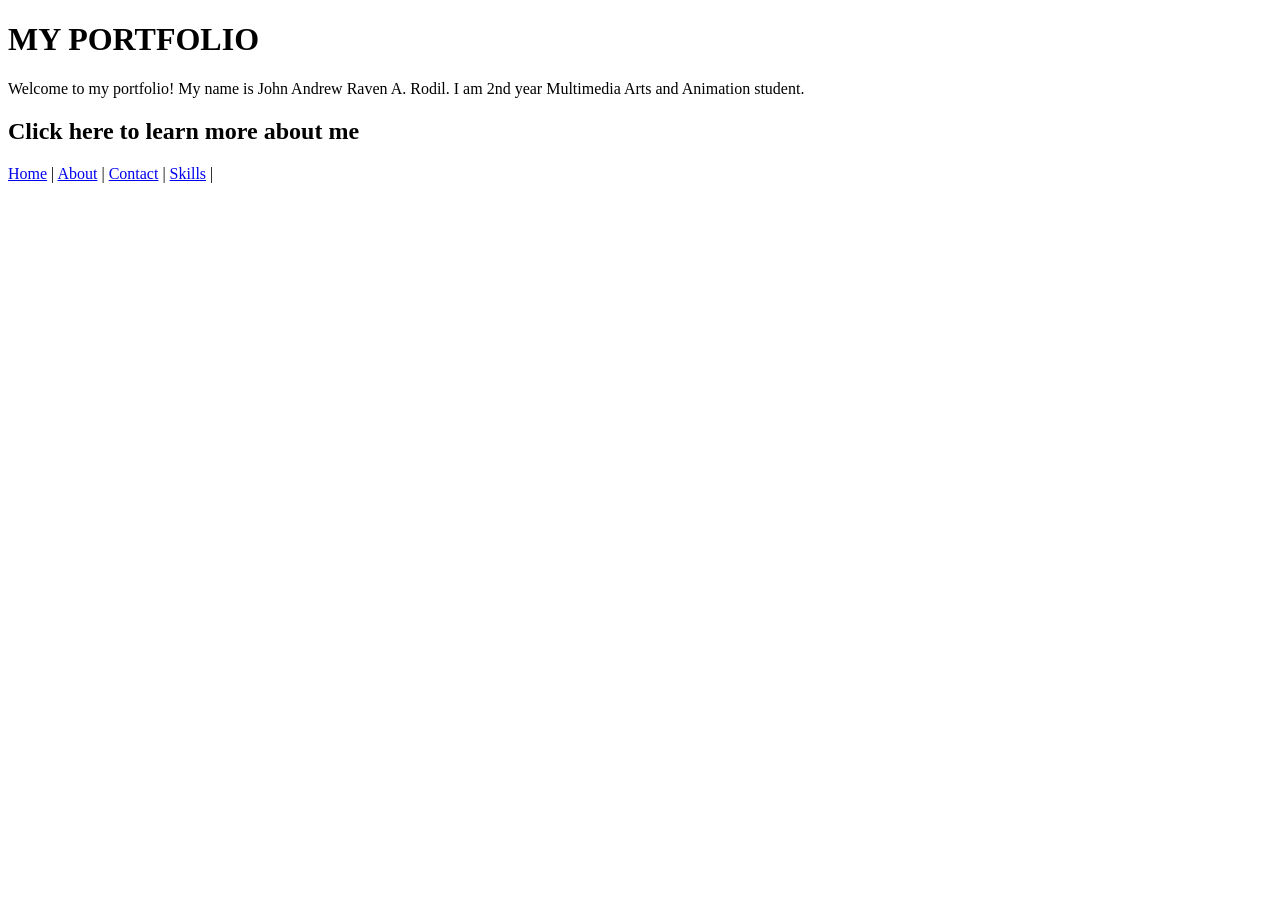
==== index.html @ c21dcda6 "..." ====
<!DOCTYPE html>
<html lang="en"> 
    <head>
        <meta charset="UTF-8">
        <meta name="viewport" content="width=device-width, initial-scale=1.0">
        <title>Portfolio</title>
    </head>
    <body>
        <header>
            <h1>MY PORTFOLIO</h1>
        </header>
        <p>Welcome to my portfolio! My name is John Andrew Raven A. Rodil. I am 2nd year Multimedia Arts and Animation student.</p>
            <h2>Click here to learn more about me</h2>
        <nav>
            <a href="index.html">Home</a> |
            <a href="about.html">About</a> |
            <a href="contact.html">Contact</a> |
            <a href="skills.html">Skills</a> |
        </nav>

        
    </body>
</html>
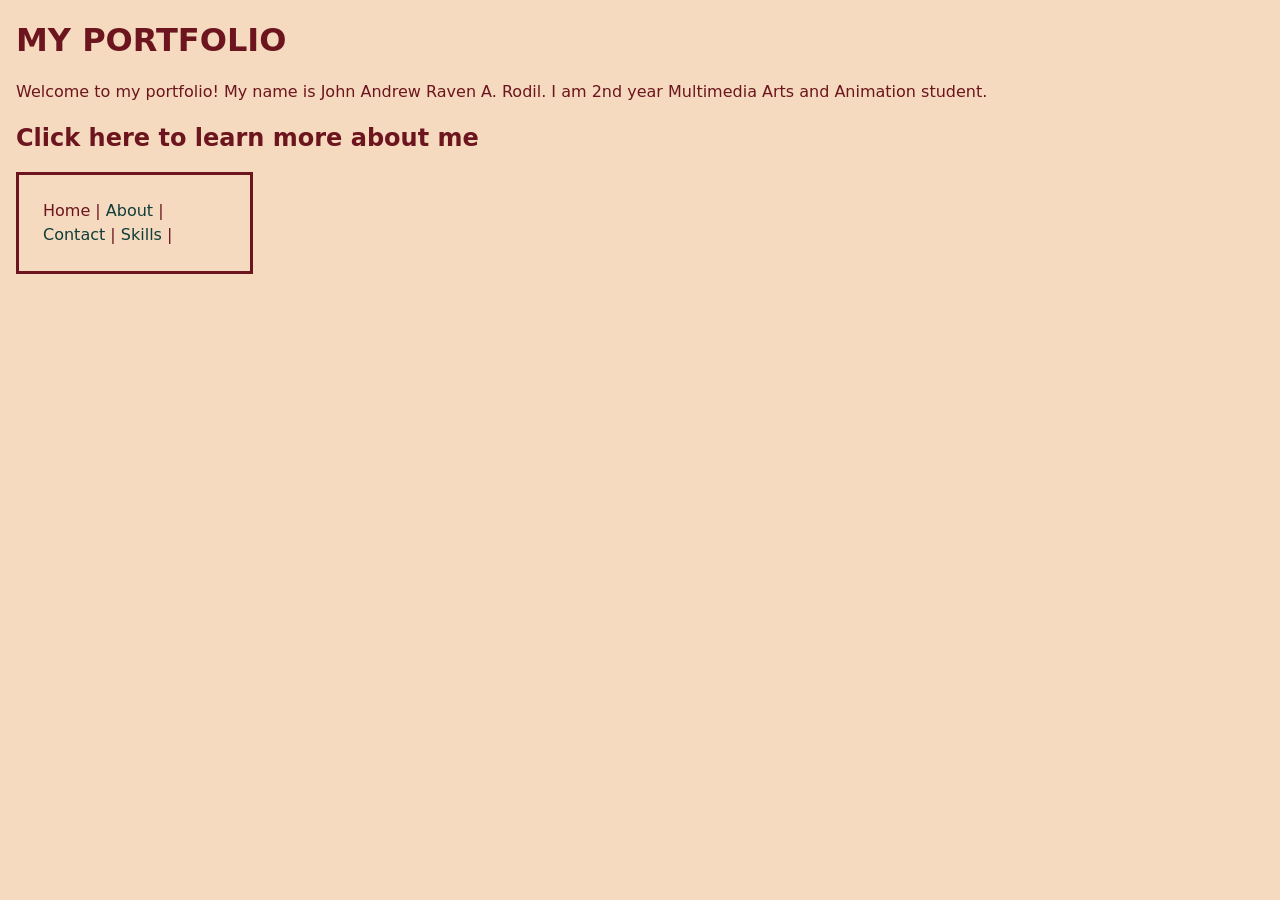
==== commit 3ed5d968: "Initial commit with project structure" ====
--- a/index.html
+++ b/index.html
@@ -4,6 +4,7 @@
         <meta charset="UTF-8">
         <meta name="viewport" content="width=device-width, initial-scale=1.0">
         <title>Portfolio</title>
+        <link rel="stylesheet" href="css\css\css\style.css">    
     </head>
     <body>
         <header>
@@ -12,10 +13,12 @@
         <p>Welcome to my portfolio! My name is John Andrew Raven A. Rodil. I am 2nd year Multimedia Arts and Animation student.</p>
             <h2>Click here to learn more about me</h2>
         <nav>
-            <a href="index.html">Home</a> |
-            <a href="about.html">About</a> |
-            <a href="contact.html">Contact</a> |
-            <a href="skills.html">Skills</a> |
+            <div class="box"
+            <a href="index.html" class="nav-button">Home</a> |
+            <a href="about.html" class="nav-button">About</a> |
+            <a href="contact.html" class="nav-button">Contact</a> |
+            <a href="skills.html" class="nav-button">Skills</a> |
+        </div>
         </nav>
 
         
